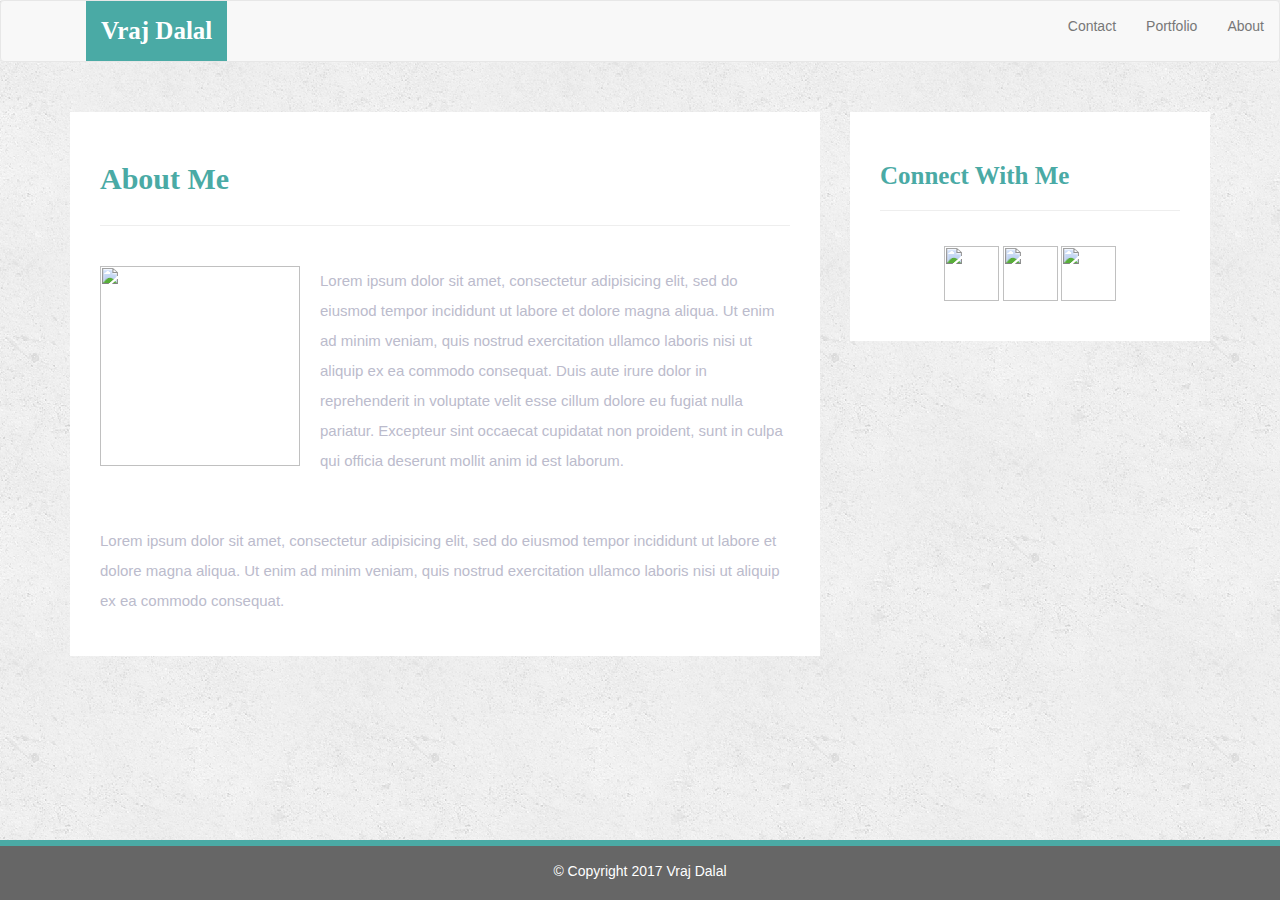
==== index.html @ 02a7e8da "update" ====
<!DOCTYPE html>
<html lang="en-us">

<head>
    <meta charset="UTF-8">
    <meta name="viewport" content="width=device-width, initial-scale=1.0">
    <meta http-equiv="X-UA-Compatible" content="ie=edge">
    <title>Bootstrap || Vraj Dalal</title>
    <link rel="stylesheet" href="https://maxcdn.bootstrapcdn.com/bootstrap/3.3.7/css/bootstrap.min.css" integrity="sha384-BVYiiSIFeK1dGmJRAkycuHAHRg32OmUcww7on3RYdg4Va+PmSTsz/K68vbdEjh4u" crossorigin="anonymous">
    <script type="text/javascript" src="https://cdnjs.cloudflare.com/ajax/libs/jquery/3.2.1/jquery.min.js"></script>
    <script src="https://maxcdn.bootstrapcdn.com/bootstrap/3.3.7/js/bootstrap.min.js" integrity="sha384-Tc5IQib027qvyjSMfHjOMaLkfuWVxZxUPnCJA7l2mCWNIpG9mGCD8wGNIcPD7Txa" crossorigin="anonymous"></script>
    <link rel="stylesheet" href="assets/css/style.css">
</head>

<body>
    <nav class="navbar navbar-default">
        <div class="container-fluid">
            <div class="row">
                <div class="navbar-header">
                    <button type="button" class="navbar-toggle collapsed" data-toggle="collapse" data-target="#bs-example-navbar-collapse-1" aria-expanded="false">
                        <span class="sr-only">Toggle navigation</span>
                        <span class="icon-bar"></span>
                        <span class="icon-bar"></span>
                        <span class="icon-bar"></span>
                    </button>
                    <div class="col-xs-12">
                        <a class="navbar-brand" href="#" id="logo">Vraj Dalal</a>
                    </div>
                </div>
                <div class="collapse navbar-collapse" id="bs-example-navbar-collapse-1">
                    <ul class="nav navbar-nav navbar-right">
                        <li><a href="contact.html">Contact</a></li>
                        <li><a href="portfolio.html">Portfolio</a></li>
                        <li><a href="index.html">About</a></li>
                    </ul>
                </div>
            </div>
        </div>
    </nav>
    <div class="wrap">
        <div class="container">
            <section class="row">
                <div class="col-md-8">
                    <article class="about-me-content">
                        <h1 class="about-me-header">About Me</h1>
                        <hr class="about-me-hr" />
                        <img src="assets/imgs/natebeach.jpeg" alt="" id="nate-image" />
                        <p>Lorem ipsum dolor sit amet, consectetur adipisicing elit, sed do eiusmod tempor incididunt ut labore et dolore magna aliqua. Ut enim ad minim veniam, quis nostrud exercitation ullamco laboris nisi ut aliquip ex ea commodo consequat. Duis aute irure dolor in reprehenderit in voluptate velit esse cillum dolore eu fugiat nulla pariatur. Excepteur sint occaecat cupidatat non proident, sunt in culpa qui officia deserunt mollit anim id est laborum.</p>
                        <br />
                        <p>Lorem ipsum dolor sit amet, consectetur adipisicing elit, sed do eiusmod tempor incididunt ut labore et dolore magna aliqua. Ut enim ad minim veniam, quis nostrud exercitation ullamco laboris nisi ut aliquip ex ea commodo consequat.</p>
                    </article>
                </div>
                <div class="col-md-4">
                    <section id="connect-with-me-area">
                        <div class="connect-with-me-content">
                            <h1 class="connect-with-me-header">Connect With Me</h1>
                            <hr />
                            <div id="images">
                                <img src="assets/imgs/github.png" alt="" class="connect-with-me-photo">
                                <img src="assets/imgs/linkedin.png" alt="" class="connect-with-me-photo">
                                <img src="assets/imgs/stackover2.png" alt="" class="connect-with-me-photo">
                            </div>
                        </div>
                    </section>
                </div>
            </section>
        </div>
    </div>
    <footer class="footer">
        <div class="two-toned-footer-color"></div>
        <p class="text-muted text-muted-footer text-center">
            &copy; Copyright 2017 Vraj Dalal
        </p>
    </footer>
</body>

</html>
---- assets/css/style.css ----
body {
  margin-bottom: 150px;
  font-family: Arial, sans-serif;
  background-image: url("../images/concrete_seamless.png");
}

html {
  position: relative;
  min-height: 100%;
}

#logo {
  height: 60px;
  padding-top: 20px;
  padding-bottom: 5px;
  margin-left: 70px;
  font-family: Georgia, serif;
  font-size: 25px;
  font-weight: bold;
  color: #fff;
  background: #4aaaa5;
}


.about-me-header {
  margin-bottom: 30px;
  font-family: Georgia, serif;
  font-size: 30px;
  font-weight: bold;
  color: #4aaaa5;
}

.about-me-content {
  width: 100%;
  padding: 30px;
  margin-top: 30px;
  background-color: #fff;
}

.about-me-content > p {
  padding-top: 20px;
  font-size: 15px;
  line-height: 30px;
  color: #bbc;
}

#nate-image {
  float: left;
  width: 200px;
  height: 200px;
  margin-top: 20px;
  margin-right: 20px;
}


#connect-with-me-area {
  width: 100%;
  padding: 30px 30px 40px;
  margin-top: 30px;
  background-color: #fff;
}

.connect-with-me-header {
  margin-bottom: 15px;
  font-family: Georgia, serif;
  font-size: 25px;
  font-weight: bold;
  color: #4aaaa5;
}

.connect-with-me-photo {
  width: 55px;
  height: 55px;
}

#images {
  padding-top: 15px;
  text-align: center;
}


.footer {
  position: absolute;
  bottom: 0;
  width: 100%;
  height: 60px;
  margin-top: 30px;
  background-color: #666;
}

.text-muted-footer {
  margin-top: 15px;
  color: #fff;
}

.two-toned-footer-color {
  height: 6px;
  padding-top: 3px;
  background-color: #4aaaa5;
}

.contact-form {
  width: 100%;
  padding: 45px 10px 25px 31px;
  margin-top: 30px;
  background-color: #fff;
}

.contact-form-header, .port-header {
  margin-bottom: 30px;
  font-family: Georgia, serif;
  font-size: 30px;
  font-weight: bold;
  color: #4aaaa5;
}

#name_input, #mail_input, #msg {
  width: 95%;
  height: 30px;
  margin-top: 20px;
  margin-bottom: 15px;
}

#msg {
  height: 200px;
  border-color: #bbc;
}

.label-name, .label-msg, .label-mail {
  font-size: 15px;
  color: #bbc;
}

.contact-hr {
  margin-bottom: 30px;
}

.submit-btn {
  padding: 15px 30px;
  font-size: 15px;
  font-weight: lighter;
  color: #fff;
  background-color: #4aaaa5;
  border: 0;
}

#portfolio-area {
  width: 85%;
  padding: 45px 10px 25px 30px;
  margin-top: 30px;
  margin-bottom: 200px;
  background-color: #fff;
}

.port-hr {
  margin-bottom: 40px;
}

.imgs {
  width: 230px;
  height: 165px;
  margin-right: 15px;
  margin-bottom: 15px;
}
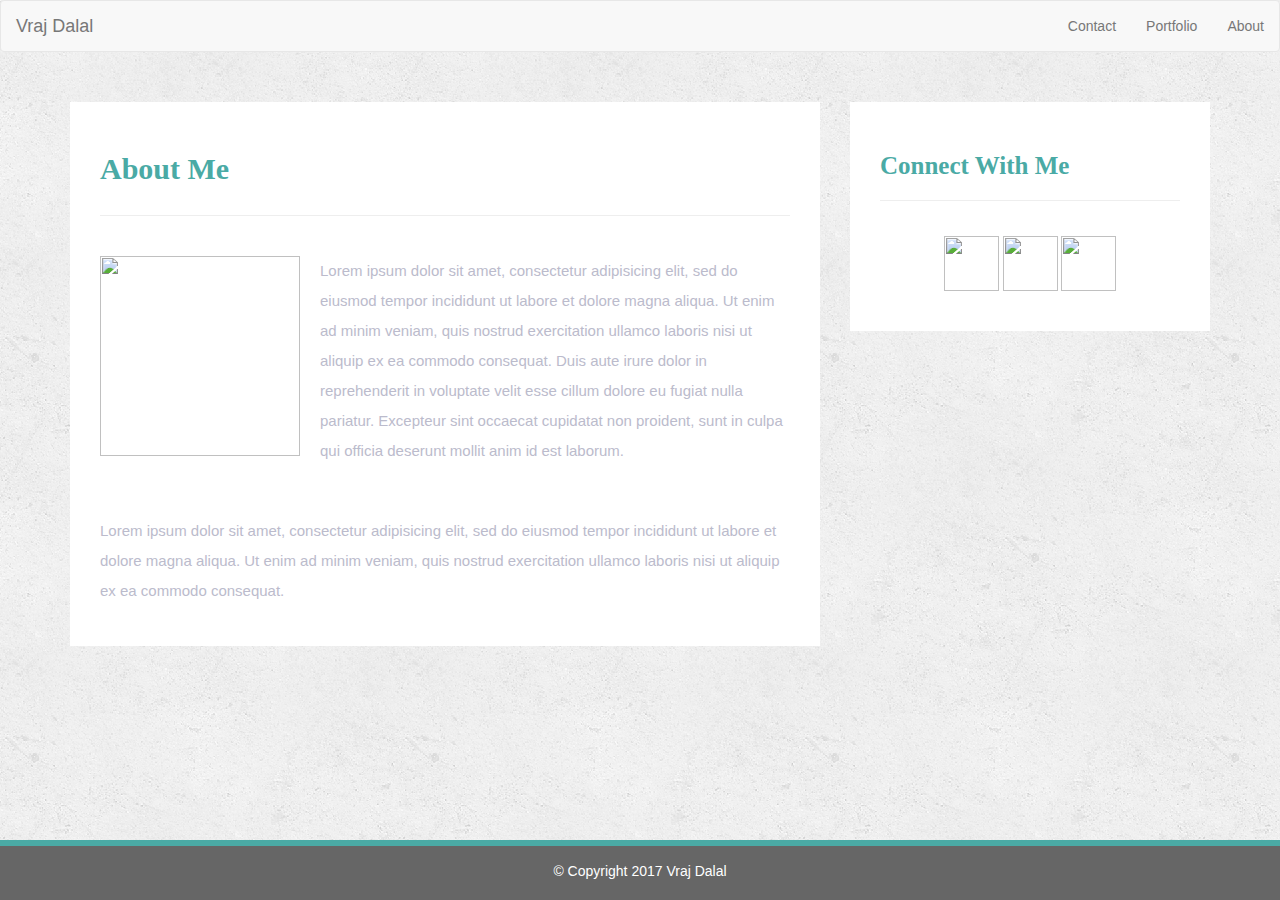
==== commit f773d661: "update" ====
--- a/index.html
+++ b/index.html
@@ -24,7 +24,7 @@
                         <span class="icon-bar"></span>
                     </button>
                     <div class="col-xs-12">
-                        <a class="navbar-brand" href="#" id="logo">Vraj Dalal</a>
+                        <a class="navbar-brand" href="#">Vraj Dalal</a>
                     </div>
                 </div>
                 <div class="collapse navbar-collapse" id="bs-example-navbar-collapse-1">
@@ -68,7 +68,7 @@
     </div>
     <footer class="footer">
         <div class="two-toned-footer-color"></div>
-        <p class="text-muted text-muted-footer text-center">
+        <p class="text-muted text-footer text-center">
             &copy; Copyright 2017 Vraj Dalal
         </p>
     </footer>
--- a/assets/css/style.css
+++ b/assets/css/style.css
@@ -7,18 +7,6 @@
 html {
   position: relative;
   min-height: 100%;
-}
-
-#logo {
-  height: 60px;
-  padding-top: 20px;
-  padding-bottom: 5px;
-  margin-left: 70px;
-  font-family: Georgia, serif;
-  font-size: 25px;
-  font-weight: bold;
-  color: #fff;
-  background: #4aaaa5;
 }
 
 
@@ -88,7 +76,7 @@
   background-color: #666;
 }
 
-.text-muted-footer {
+.text-footer {
   margin-top: 15px;
   color: #fff;
 }
@@ -135,15 +123,6 @@
   margin-bottom: 30px;
 }
 
-.submit-btn {
-  padding: 15px 30px;
-  font-size: 15px;
-  font-weight: lighter;
-  color: #fff;
-  background-color: #4aaaa5;
-  border: 0;
-}
-
 #portfolio-area {
   width: 85%;
   padding: 45px 10px 25px 30px;
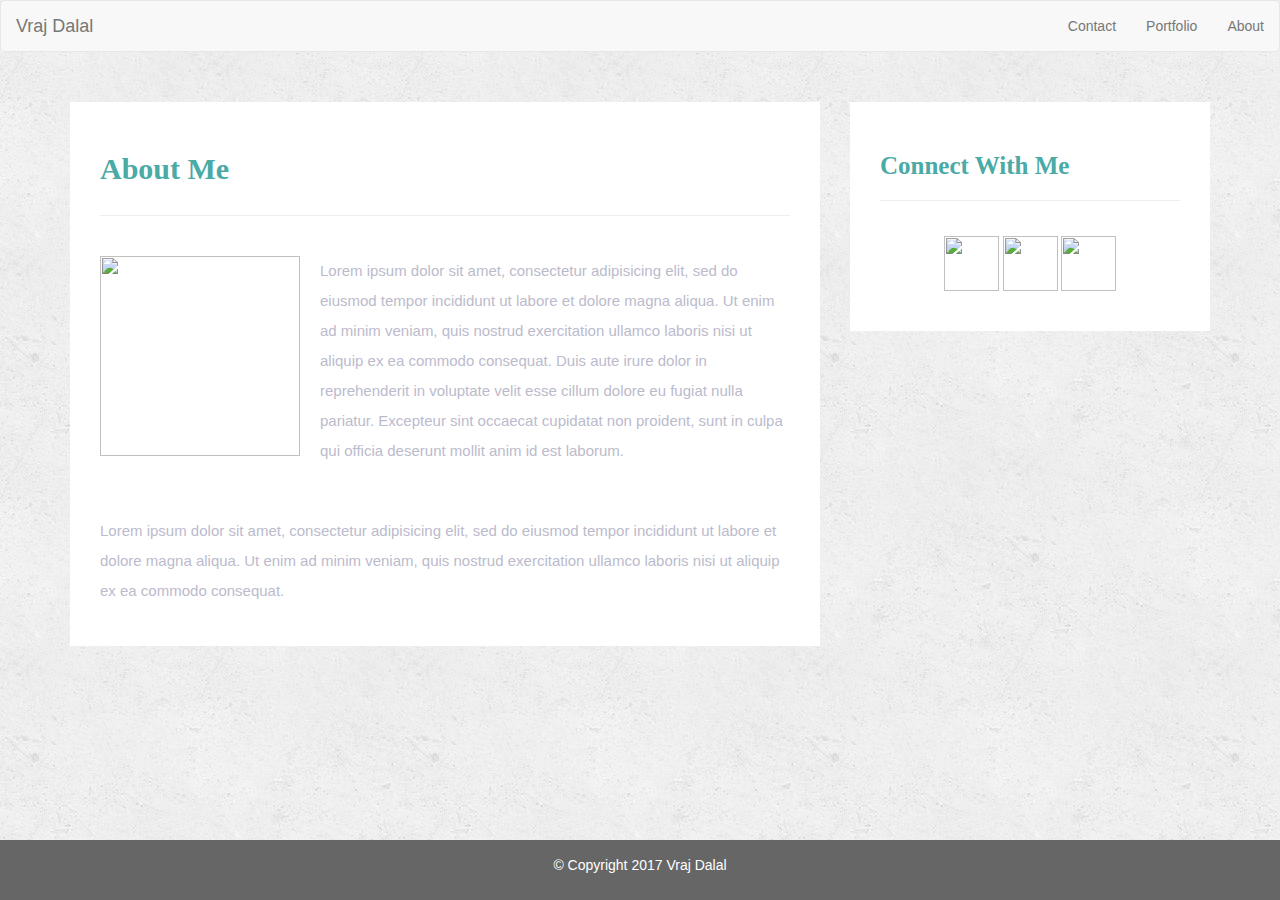
==== commit af00cee5: "update" ====
--- a/index.html
+++ b/index.html
@@ -67,7 +67,6 @@
         </div>
     </div>
     <footer class="footer">
-        <div class="two-toned-footer-color"></div>
         <p class="text-muted text-footer text-center">
             &copy; Copyright 2017 Vraj Dalal
         </p>
--- a/assets/css/style.css
+++ b/assets/css/style.css
@@ -81,12 +81,6 @@
   color: #fff;
 }
 
-.two-toned-footer-color {
-  height: 6px;
-  padding-top: 3px;
-  background-color: #4aaaa5;
-}
-
 .contact-form {
   width: 100%;
   padding: 45px 10px 25px 31px;
